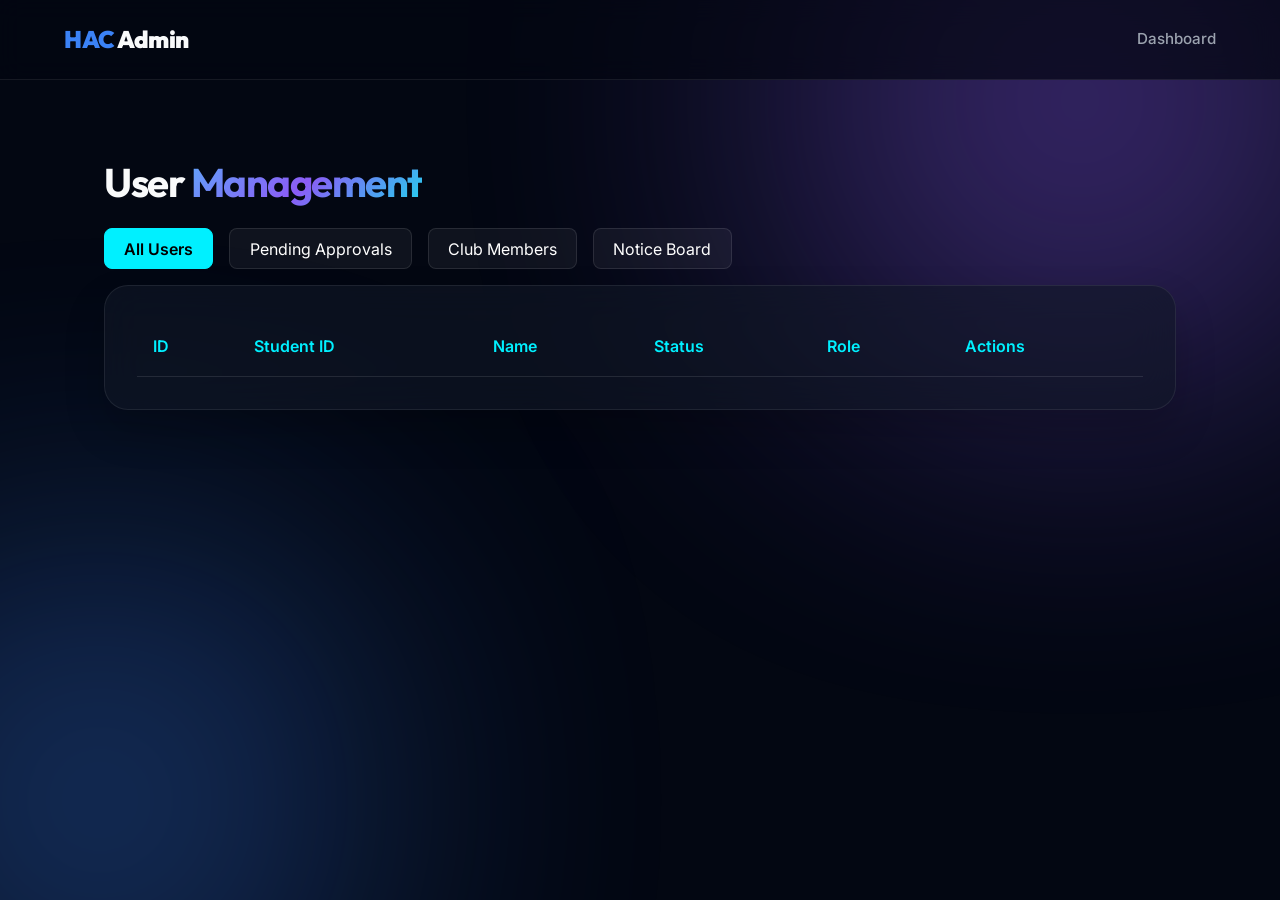
==== wwwroot/admin.html @ 3a0bc5c0 "Added wwwroot folder" ====
<!DOCTYPE html>
<html lang="en">
<head>
    <meta charset="UTF-8">
    <meta name="viewport" content="width=device-width, initial-scale=1.0">
    <title>Admin Panel | HAC KUET</title>
    <link href="https://fonts.googleapis.com/css2?family=Inter:wght@300;400;500;600&family=Outfit:wght@400;700;900&display=swap" rel="stylesheet">
    <link rel="stylesheet" href="style.css">
    <link rel="stylesheet" href="admin.css">
</head>
<body>
    <div class="bg-blur bg-blur-1"></div>
    <div class="bg-blur bg-blur-2"></div>
    
    <header class="navbar">
        <a href="index.html" class="logo"><span class="logo-accent">HAC</span> Admin</a>
        <nav class="nav-links">
            <a href="dashboard.html" class="nav-item">Dashboard</a>
        </nav>
    </header>

    <main class="main-content">
        <section class="section pt-10">
            <h1 class="hero-title" style="font-size: 2.5rem;">User <span class="text-gradient">Management</span></h1>
            
            <div class="tabs-container mt-4">
                <button class="tab-btn active" data-tab="all">All Users</button>
                <button class="tab-btn" data-tab="pending">Pending Approvals</button>
                <button class="tab-btn" data-tab="members">Club Members</button>
                <button class="tab-btn" data-tab="notices">Notice Board</button>
            </div>

            <div id="usersContent" class="glass-container mt-4 p-4 tab-content active">
                <table class="admin-table">
                    <thead>
                        <tr>
                            <th>ID</th>
                            <th>Student ID</th>
                            <th>Name</th>
                            <th>Status</th>
                            <th>Role</th>
                            <th>Actions</th>
                        </tr>
                    </thead>
                    <tbody id="usersTableBody">
                        <!-- Populated by JS -->
                    </tbody>
                </table>
            </div>

            <div id="noticesContent" class="glass-container mt-4 p-4 tab-content" style="display: none;">
                <h2 style="margin-bottom: 1rem; font-size: 1.5rem;">Post a New Notice</h2>
                <form id="noticeForm" style="display: flex; flex-direction: column; gap: 1rem; margin-bottom: 2rem;">
                    <input type="text" id="noticeTitle" placeholder="Notice Title" required style="padding: 0.8rem; border-radius: 4px; border: none; background: rgba(255,255,255,0.1); color: #fff;">
                    <textarea id="noticeContent" placeholder="Notice Content..." rows="4" required style="padding: 0.8rem; border-radius: 4px; border: none; background: rgba(255,255,255,0.1); color: #fff;"></textarea>
                    <button type="submit" class="btn btn-primary" style="align-self: flex-start;">Post Notice</button>
                </form>

                <h2 style="margin-bottom: 1rem; font-size: 1.5rem;">Existing Notices</h2>
                <div id="noticesList" style="display: flex; flex-direction: column; gap: 1rem;">
                    <!-- Populated by JS -->
                </div>
            </div>
        </section>
    </main>

    <script src="admin.js"></script>
</body>
</html>
---- wwwroot/style.css ----
@charset "UTF-8";


:root {
    /* Colors */
    --clr-bg: #030712;         
    --clr-bg-surfaces: #111827;
    --clr-text-main: #f9fafb;
    --clr-text-muted: #9ca3af;
    
    /* Brand Accents */
    --clr-primary-light: #60a5fa;
    --clr-primary: #3b82f6;    
    --clr-primary-dark: #1d4ed8;
    
    --clr-accent: #8b5cf6;     
    --clr-cyan: #22d3ee;       
    
   
    --max-width: 1200px;
    --nav-height: 80px;
    --border-radius-sm: 8px;
    --border-radius-md: 16px;
    --border-radius-lg: 24px;
    
    /* Glass / Borders */
    --glass-bg: rgba(17, 24, 39, 0.6);
    --glass-border: rgba(255, 255, 255, 0.08);
    
    /* Transitions */
    --transition-fast: 0.2s ease;
    --transition-smooth: 0.4s cubic-bezier(0.16, 1, 0.3, 1);
}


*, *::before, *::after {
    box-sizing: border-box;
    margin: 0;
    padding: 0;
}

html {
    scroll-behavior: smooth;
    font-size: 16px;
}


body {
    background-color: var(--clr-bg);
    color: var(--clr-text-main);
    font-family: 'Inter', sans-serif;
    line-height: 1.6;
    overflow-x: hidden;
    position: relative;
    -webkit-font-smoothing: antialiased;
}

h1, h2, h3, h4, .outfit-font {
    font-family: 'Outfit', sans-serif;
    color: var(--clr-text-main);
    line-height: 1.2;
}

a {
    text-decoration: none;
    color: inherit;
    transition: var(--transition-fast);
}

img {
    max-width: 100%;
    display: block;
}


.text-gradient {
    background: linear-gradient(135deg, var(--clr-primary-light), var(--clr-accent), var(--clr-cyan));
    -webkit-background-clip: text;
    -webkit-text-fill-color: transparent;
    background-clip: text;
}

/* Background Animated Blobs */
.bg-blur {
    position: fixed;
    border-radius: 50%;
    filter: blur(140px);
    z-index: -1;
    opacity: 0.4;
    animation: floatBlob 20s infinite alternate ease-in-out;
}

.bg-blur-1 {
    width: 600px;
    height: 600px;
    background: var(--clr-accent);
    top: -200px;
    right: -100px;
}

.bg-blur-2 {
    width: 500px;
    height: 500px;
    background: var(--clr-primary);
    bottom: -150px;
    left: -150px;
    animation-delay: -5s;
}

@keyframes floatBlob {
    0% { transform: translate(0, 0) scale(1); }
    50% { transform: translate(-50px, 50px) scale(1.1); }
    100% { transform: translate(50px, -50px) scale(0.9); }
}

.btn {
    display: inline-flex;
    align-items: center;
    justify-content: center;
    padding: 0.8rem 1.8rem;
    font-weight: 600;
    border-radius: 50px; /* Pill shape */
    cursor: pointer;
    font-family: 'Outfit', sans-serif;
    transition: var(--transition-smooth);
    border: none;
    outline: none;
    font-size: 1rem;
}

.btn-sm {
    padding: 0.6rem 1.2rem;
    font-size: 0.9rem;
}

.btn-lg {
    padding: 1rem 2.5rem;
    font-size: 1.1rem;
}

.btn-primary {
    background: linear-gradient(135deg, var(--clr-primary), var(--clr-accent));
    color: #fff;
    box-shadow: 0 4px 20px rgba(59, 130, 246, 0.3);
}

.btn-primary:hover {
    transform: translateY(-2px);
    box-shadow: 0 8px 25px rgba(59, 130, 246, 0.5);
    filter: brightness(1.1);
}

.btn-secondary {
    background: var(--glass-bg);
    border: 1px solid var(--glass-border);
    backdrop-filter: blur(10px);
    color: var(--clr-text-main);
}

.btn-secondary:hover {
    background: rgba(255, 255, 255, 0.1);
    transform: translateY(-2px);
}

/* =========================================
   TEAM SECTION STYLES
   ========================================= */
.team-section {
    padding: 2rem 0 4rem 0;
}

.team-section-title {
    text-align: center;
    font-family: 'Outfit', sans-serif;
    font-size: 2rem;
    font-weight: 700;
    margin-bottom: 2rem;
    color: #fff;
    margin-top: 3rem;
}

.team-grid {
    display: flex;
    flex-wrap: wrap;
    justify-content: center;
    gap: 2rem;
    max-width: 1200px;
    margin: 0 auto;
}

.team-card {
    background: rgba(255, 255, 255, 0.03);
    border: 1px solid rgba(255, 255, 255, 0.05);
    border-radius: 16px;
    padding: 2rem;
    text-align: center;
    transition: all 0.3s ease;
    display: flex;
    flex-direction: column;
    align-items: center;
    box-shadow: 0 10px 30px rgba(0,0,0,0.2);
    width: 260px; /* Fixed width to ensure cards stay consistent and side-by-side */
    flex-shrink: 0;
}

.team-card:hover {
    transform: translateY(-5px);
    background: rgba(255, 255, 255, 0.05);
    border-color: rgba(99, 102, 241, 0.3);
    box-shadow: 0 15px 35px rgba(99, 102, 241, 0.15);
}

.team-avatar {
    width: 120px;
    height: 120px;
    border-radius: 50%;
    object-fit: cover;
    margin-bottom: 1.5rem;
    border: 3px solid rgba(99, 102, 241, 0.5);
    box-shadow: 0 0 20px rgba(99, 102, 241, 0.2);
    transition: all 0.3s ease;
}

.team-card:hover .team-avatar {
    border-color: var(--primary);
    box-shadow: 0 0 30px rgba(99, 102, 241, 0.4);
    transform: scale(1.05);
}

.team-name {
    font-family: 'Outfit', sans-serif;
    font-size: 1.4rem;
    font-weight: 700;
    color: #fff;
    margin: 0 0 0.5rem 0;
}

.team-role {
    font-size: 0.95rem;
    color: var(--primary-light);
    font-weight: 500;
    margin: 0 0 0.5rem 0;
}

.team-dept {
    font-size: 0.85rem;
    color: #a0a0b0;
    margin: 0;
}

.btn-outline {
    background: transparent;
    border: 1px solid var(--clr-text-muted);
    color: var(--clr-text-main);
}
.btn-outline:hover {
    border-color: var(--clr-primary);
    color: var(--clr-primary);
}

/* Badges */
.badge {
    display: inline-flex;
    align-items: center;
    gap: 8px;
    padding: 6px 16px;
    background: rgba(59, 130, 246, 0.1);
    border: 1px solid rgba(59, 130, 246, 0.2);
    border-radius: 50px;
    font-size: 0.85rem;
    font-weight: 500;
    color: var(--clr-primary-light);
    margin-bottom: 1.5rem;
}
.badge-dot {
    width: 8px;
    height: 8px;
    border-radius: 50%;
    background: var(--clr-cyan);
    box-shadow: 0 0 10px var(--clr-cyan);
}

/* Glass Containers (Cards & Panels) */
.glass-container {
    background: var(--glass-bg);
    border: 1px solid var(--glass-border);
    backdrop-filter: blur(20px);
    -webkit-backdrop-filter: blur(20px);
    border-radius: var(--border-radius-lg);
    box-shadow: 0 20px 40px rgba(0, 0, 0, 0.2);
}

/* ==========================================================================
   Navigation
   ========================================================================== */
.navbar {
    position: fixed;
    top: 0;
    left: 0;
    width: 100%;
    height: var(--nav-height);
    display: flex;
    align-items: center;
    justify-content: space-between;
    padding: 0 5%;
    background: rgba(3, 7, 18, 0.7);
    backdrop-filter: blur(12px);
    -webkit-backdrop-filter: blur(12px);
    border-bottom: 1px solid var(--glass-border);
    z-index: 100;
}

.logo {
    font-family: 'Outfit', sans-serif;
    font-size: 1.5rem;
    font-weight: 900;
    letter-spacing: -0.5px;
}
.logo-accent {
    color: var(--clr-primary);
}

.nav-links {
    display: flex;
    gap: 2.5rem;
}

.nav-item {
    font-size: 0.95rem;
    font-weight: 500;
    color: var(--clr-text-muted);
}
.nav-item:hover {
    color: var(--clr-text-main);
}

/* Hamburger (Hidden on desktop) */
.hamburger {
    display: none;
}

/* ==========================================================================
   Main Content Structure
   ========================================================================== */
.main-content {
    width: 100%;
    max-width: var(--max-width);
    margin: 0 auto;
    padding: 0 5%;
}

.section {
    padding: 8rem 0;
    position: relative;
}

.section-badge {
    font-size: 0.85rem;
    font-weight: 700;
    letter-spacing: 2px;
    color: var(--clr-text-muted);
    margin-bottom: 1rem;
}

.section-title {
    font-size: 3rem;
    font-weight: 800;
    margin-bottom: 4rem;
}

.hero-section {
    min-height: 100vh;
    display: grid;
    grid-template-columns: 1fr 1fr;
    align-items: center;
    gap: 4rem;
    padding-top: calc(var(--nav-height) + 4rem);
    padding-bottom: 4rem;
}

.hero-title {
    font-size: 4.5rem;
    line-height: 1.1;
    margin-bottom: 1.5rem;
    letter-spacing: -1.5px;
}

.hero-subtitle {
    font-size: 1.15rem;
    color: var(--clr-text-muted);
    max-width: 90%;
    margin-bottom: 2.5rem;
}

.hero-cta {
    display: flex;
    gap: 1rem;
}

/* Hero Abstract Visual */
.hero-visual {
    position: relative;
    width: 100%;
    height: 500px;
    display: flex;
    justify-content: center;
    align-items: center;
}

.abstract-chip {
    position: relative;
    width: 250px;
    height: 250px;
    background: rgba(17, 24, 39, 0.8);
    border: 2px solid rgba(255, 255, 255, 0.1);
    border-radius: var(--border-radius-md);
    transform: rotateX(20deg) rotateY(-20deg);
    transform-style: preserve-3d;
    box-shadow: 
        -20px 20px 60px rgba(0,0,0,0.5),
        inset 0 0 20px rgba(59, 130, 246, 0.2);
    animation: float3D 6s ease-in-out infinite alternate;
}

.chip-core {
    position: absolute;
    top: 50%;
    left: 50%;
    transform: translate(-50%, -50%);
    width: 100px;
    height: 100px;
    background: #000;
    border: 1px solid var(--clr-primary);
    border-radius: 8px;
}

.chip-glow {
    position: absolute;
    top: 50%;
    left: 50%;
    transform: translate(-50%, -50%);
    width: 60px;
    height: 60px;
    background: var(--clr-primary);
    filter: blur(20px);
    opacity: 0.6;
    animation: pulseGlow 3s infinite;
}

/* Pseudo Circuit Paths */
.circuit-path {
    position: absolute;
    background: rgba(255, 255, 255, 0.1);
}
.path-1 { top: -40px; left: 50%; width: 2px; height: 40px; }
.path-2 { bottom: -40px; left: 50%; width: 2px; height: 40px; }
.path-3 { left: -40px; top: 50%; width: 40px; height: 2px; }
.path-4 { right: -40px; top: 50%; width: 40px; height: 2px; }

.orbit-element {
    position: absolute;
    width: 15px;
    height: 15px;
    border-radius: 50%;
    background: var(--clr-cyan);
    box-shadow: 0 0 15px var(--clr-cyan);
}

.orbit-1 {
    top: 10%;
    left: -20%;
    animation: orbit 8s linear infinite;
    transform-origin: 200px 200px;
}
.orbit-2 {
    bottom: 10%;
    right: -20%;
    background: var(--clr-accent);
    box-shadow: 0 0 15px var(--clr-accent);
    animation: orbit 12s linear infinite reverse;
    transform-origin: -150px -150px;
}

@keyframes float3D {
    0% { transform: rotateX(20deg) rotateY(-15deg) translateY(0px); }
    100% { transform: rotateX(25deg) rotateY(-25deg) translateY(-20px); }
}

@keyframes pulseGlow {
    0%, 100% { opacity: 0.4; transform: translate(-50%, -50%) scale(1); }
    50% { opacity: 0.8; transform: translate(-50%, -50%) scale(1.2); }
}

@keyframes orbit {
    from { transform: rotate(0deg) translateX(100px) rotate(0deg); }
    to { transform: rotate(360deg) translateX(100px) rotate(-360deg); }
}

/* ==========================================================================
   About Section
   ========================================================================== */
.about-grid {
    display: grid;
    grid-template-columns: 1fr 1fr;
    gap: 3rem;
    padding: 3rem;
    align-items: center;
}

.about-text .body-large {
    font-size: 1.2rem;
    font-weight: 500;
}
.about-text .body-regular {
    color: var(--clr-text-muted);
}
.mt-4 { margin-top: 1rem; }

.stats-grid {
    display: grid;
    grid-template-columns: 1fr 1fr;
    gap: 2rem;
}

.stat-box {
    background: rgba(255, 255, 255, 0.03);
    padding: 2rem;
    border-radius: var(--border-radius-md);
    border: 1px solid rgba(255,255,255,0.05);
    text-align: center;
    transition: var(--transition-fast);
}
.stat-box:hover {
    background: rgba(255, 255, 255, 0.05);
    transform: translateY(-5px);
    border-color: rgba(59, 130, 246, 0.3);
}

.stat-number {
    font-size: 2.5rem;
    font-weight: 900;
    background: linear-gradient(135deg, #fff, var(--clr-text-muted));
    -webkit-background-clip: text;
    -webkit-text-fill-color: transparent;
    margin-bottom: 0.5rem;
}

.stat-label {
    font-size: 0.9rem;
    color: var(--clr-text-muted);
    font-weight: 600;
    text-transform: uppercase;
    letter-spacing: 1px;
}

/* ==========================================================================
   Projects Section
   ========================================================================== */
.cards-grid {
    display: grid;
    grid-template-columns: repeat(auto-fit, minmax(320px, 1fr));
    gap: 2rem;
}

.glass-card {
    background: var(--glass-bg);
    border: 1px solid var(--glass-border);
    border-radius: var(--border-radius-md);
    overflow: hidden;
    transition: var(--transition-smooth);
    display: flex;
    flex-direction: column;
}

.glass-card:hover {
    transform: translateY(-10px);
    box-shadow: 0 20px 40px rgba(0, 0, 0, 0.4);
    border-color: rgba(255, 255, 255, 0.15);
}

.card-img {
    height: 200px;
    width: 100%;
    object-fit: cover;
}

.bg-cyan-gradient { background: linear-gradient(135deg, #0e7490, #22d3ee); }
.bg-purple-gradient { background: linear-gradient(135deg, #5b21b6, #a78bfa); }
.bg-blue-gradient { background: linear-gradient(135deg, #1e3a8a, #60a5fa); }

.card-content {
    padding: 2rem;
    flex-grow: 1;
    display: flex;
    flex-direction: column;
}

.card-tag {
    font-size: 0.8rem;
    font-weight: 700;
    color: var(--clr-primary-light);
    text-transform: uppercase;
    letter-spacing: 1px;
    margin-bottom: 0.5rem;
}

.card-title {
    font-size: 1.5rem;
    margin-bottom: 1rem;
}

.card-desc {
    color: var(--clr-text-muted);
    font-size: 0.95rem;
    margin-bottom: 2rem;
    flex-grow: 1;
}

.card-link {
    font-weight: 600;
    color: var(--clr-text-main);
    display: flex;
    align-items: center;
    gap: 0.5rem;
}
.card-link:hover {
    color: var(--clr-primary-light);
}

/* ==========================================================================
   Call to Action / Contact
   ========================================================================== */
.cta-section {
    padding: 4rem 0 8rem 0;
}

.cta-container {
    display: flex;
    align-items: center;
    justify-content: space-between;
    padding: 4rem;
    background: linear-gradient(135deg, rgba(59, 130, 246, 0.1), rgba(139, 92, 246, 0.1));
}

.cta-content h2 {
    font-size: 3rem;
    margin-bottom: 1rem;
}

.cta-content p {
    color: var(--clr-text-muted);
    font-size: 1.1rem;
    max-width: 500px;
}

.cta-action {
    display: flex;
    gap: 1rem;
}

/* ==========================================================================
   Footer
   ========================================================================== */
.site-footer {
    border-top: 1px solid var(--glass-border);
    background: #010409;
    padding-top: 4rem;
}

.footer-top {
    max-width: var(--max-width);
    margin: 0 auto;
    padding: 0 5%;
    display: flex;
    justify-content: space-between;
    gap: 4rem;
    margin-bottom: 3rem;
}

.footer-brand p {
    color: var(--clr-text-muted);
    margin-top: 1rem;
    max-width: 300px;
}

.footer-links {
    display: flex;
    gap: 4rem;
}

.link-column {
    display: flex;
    flex-direction: column;
    gap: 0.8rem;
}

.link-column h4 {
    font-size: 1.1rem;
    margin-bottom: 0.5rem;
}

.link-column a {
    color: var(--clr-text-muted);
    font-size: 0.95rem;
}
.link-column a:hover {
    color: var(--clr-text-main);
}

.footer-bottom {
    border-top: 1px solid rgba(255, 255, 255, 0.05);
    padding: 2rem 5%;
    text-align: center;
    color: var(--clr-text-muted);
    font-size: 0.9rem;
}

/* ==========================================================================
   Responsive Design (Media Queries)
   ========================================================================== */
@media (max-width: 1024px) {
    .hero-section {
        grid-template-columns: 1fr;
        text-align: center;
    }
    .hero-subtitle {
        margin: 1.5rem auto;
    }
    .hero-cta {
        justify-content: center;
    }
    .hero-title {
        font-size: 3.5rem;
    }
    
    .about-grid {
        grid-template-columns: 1fr;
    }
    .cta-container {
        flex-direction: column;
        text-align: center;
        gap: 2rem;
    }
    .cta-content p {
        margin: 0 auto;
    }
}

@media (max-width: 768px) {
    .nav-links, .nav-action {
        display: none; /* Add JS later for mobile menu if needed */
    }
    .hamburger {
        display: block;
        width: 30px;
        height: 20px;
        position: relative;
        cursor: pointer;
    }
    .hamburger span {
        display: block;
        position: absolute;
        height: 2px;
        width: 100%;
        background: #fff;
        border-radius: 2px;
        left: 0;
    }
    .hamburger span:nth-child(1) { top: 0; }
    .hamburger span:nth-child(2) { top: 9px; }
    .hamburger span:nth-child(3) { top: 18px; }

    .hero-title {
        font-size: 2.8rem;
    }
    .section-title {
        font-size: 2.2rem;
    }
    .stats-grid {
        grid-template-columns: 1fr;
    }
    .footer-top {
        flex-direction: column;
    }
    .cta-action {
        flex-direction: column;
        width: 100%;
    }
    .cta-action .btn {
        width: 100%;
    }
}
---- wwwroot/admin.css ----
/* Admin styles */
.pt-10 {
    padding-top: 10rem;
}

.p-4 {
    padding: 2rem;
}

.admin-table {
    width: 100%;
    border-collapse: collapse;
    color: white;
}

.admin-table th, .admin-table td {
    padding: 1rem;
    text-align: left;
    border-bottom: 1px solid rgba(255, 255, 255, 0.1);
}

.admin-table th {
    font-weight: 600;
    color: #00f0ff;
}

.status-pending {
    color: #ffaa00;
    font-weight: bold;
}

.status-approved {
    color: #00ff88;
}

.action-btn {
    padding: 0.4rem 0.8rem;
    border: none;
    border-radius: 4px;
    cursor: pointer;
    font-size: 0.85rem;
    margin-right: 0.5rem;
    font-weight: 600;
}

.btn-approve {
    background: #00ff88;
    color: #000;
}

.btn-remove {
    background: #ff3366;
    color: white;
}

/* Tabs */
.tabs-container {
    display: flex;
    gap: 1rem;
    margin-bottom: 1rem;
}

.tab-btn {
    background: rgba(255, 255, 255, 0.05);
    border: 1px solid rgba(255, 255, 255, 0.1);
    color: white;
    padding: 0.6rem 1.2rem;
    border-radius: 8px;
    cursor: pointer;
    font-size: 1rem;
    font-family: 'Inter', sans-serif;
    transition: all 0.3s ease;
}

.tab-btn:hover {
    background: rgba(255, 255, 255, 0.1);
}

.tab-btn.active {
    background: #00f0ff;
    color: #000;
    border-color: #00f0ff;
    font-weight: 600;
}
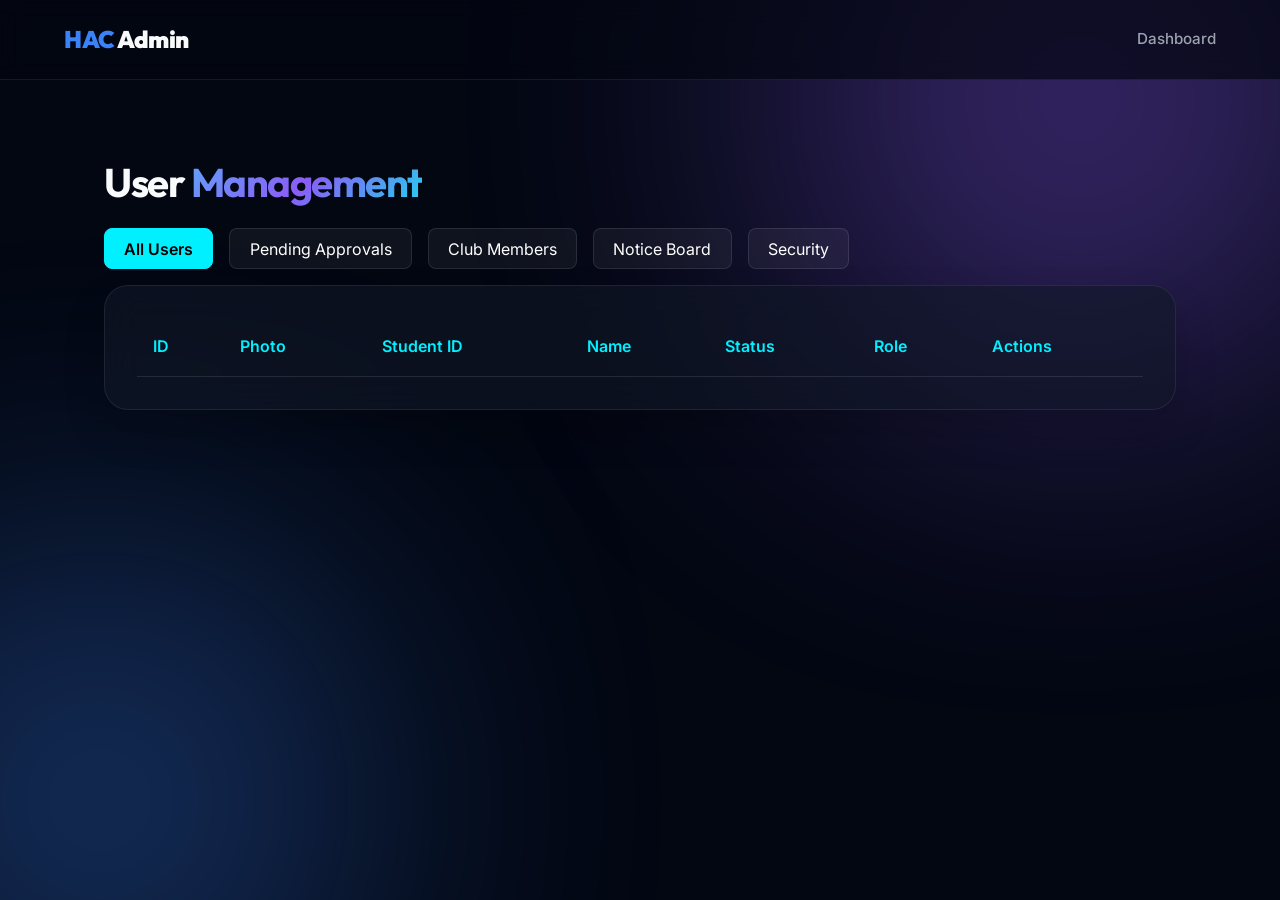
==== commit 3fe4c1cb: "Updated admin and dashboard functionality" ====
--- a/wwwroot/admin.html
+++ b/wwwroot/admin.html
@@ -28,6 +28,7 @@
                 <button class="tab-btn" data-tab="pending">Pending Approvals</button>
                 <button class="tab-btn" data-tab="members">Club Members</button>
                 <button class="tab-btn" data-tab="notices">Notice Board</button>
+                <button class="tab-btn" data-tab="security">Security</button>
             </div>
 
             <div id="usersContent" class="glass-container mt-4 p-4 tab-content active">
@@ -35,6 +36,7 @@
                     <thead>
                         <tr>
                             <th>ID</th>
+                            <th>Photo</th>
                             <th>Student ID</th>
                             <th>Name</th>
                             <th>Status</th>
@@ -61,6 +63,25 @@
                     <!-- Populated by JS -->
                 </div>
             </div>
+
+            <div id="securityContent" class="glass-container mt-4 p-4 tab-content" style="display: none;">
+                <h2 style="margin-bottom: 1rem; font-size: 1.5rem;">Change Admin Password</h2>
+                <form id="adminChangePasswordForm" style="display: flex; flex-direction: column; gap: 1rem; max-width: 600px;">
+                    <div style="display: flex; flex-direction: column; gap: 0.5rem;">
+                        <label for="adminCurrentPassword">Current Password</label>
+                        <input type="password" id="adminCurrentPassword" required style="padding: 0.8rem; border-radius: 4px; border: none; background: rgba(255,255,255,0.1); color: #fff;">
+                    </div>
+                    <div style="display: flex; flex-direction: column; gap: 0.5rem;">
+                        <label for="adminNewPassword">New Password</label>
+                        <input type="password" id="adminNewPassword" required minlength="6" style="padding: 0.8rem; border-radius: 4px; border: none; background: rgba(255,255,255,0.1); color: #fff;">
+                    </div>
+                    <div style="display: flex; flex-direction: column; gap: 0.5rem;">
+                        <label for="adminConfirmNewPassword">Confirm New Password</label>
+                        <input type="password" id="adminConfirmNewPassword" required minlength="6" style="padding: 0.8rem; border-radius: 4px; border: none; background: rgba(255,255,255,0.1); color: #fff;">
+                    </div>
+                    <button type="submit" class="btn btn-primary" style="align-self: flex-start; margin-top: 1rem;">Update Password</button>
+                </form>
+            </div>
         </section>
     </main>
 
